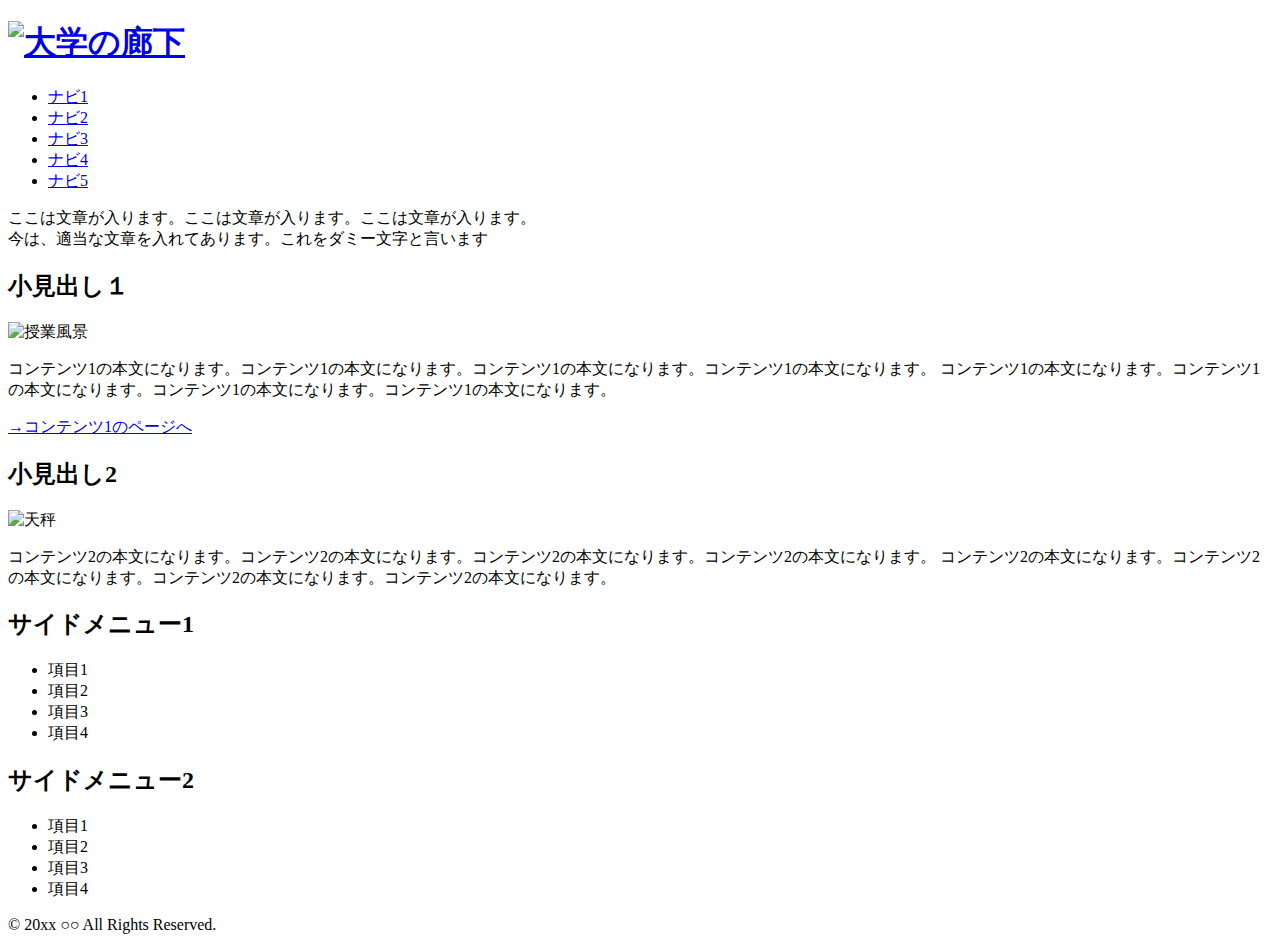
==== home.html @ c4e4eddd "初めてのコミット" ====
<!DOCTYPE html>
<html lang="ja">
<head>
  <meta charset="UTF-8">
  <meta http-equiv="X-UA-Compatible" content="IE=edge">
  <meta name="viewport" content="width=device-width, initial-scale=1.0">
  <title>HTML/CSSの学習</title>
  <link rel="stylesheet" href="stylesheet.css">
</head>
<body>
  <div id="header">
    <h1><a href="index.html"><img id="corridor" src="img/corridor.jpg" alt="大学の廊下"></a></h1>
  </div>
  <div id="wrapper">
    <div id="nav">
      <ul>
        <li><a href="home.html">ナビ1</a></li>
        <li><a href="#">ナビ2</a></li>
        <li><a href="#">ナビ3</a></li>
        <li><a href="#">ナビ4</a></li>
        <li><a href="#">ナビ5</a></li>
      </ul>
    </div>
  
    <div id="container">
      <div id="main">
        <div class="post">
          <p>ここは文章が入ります。ここは文章が入ります。ここは文章が入ります。<br>今は、適当な文章を入れてあります。これをダミー文字と言います</p>
        </div>
        <div class="post clearfix">
          <h2>小見出し１</h2>
          <img class="left" src="img/classroom.jpg" alt="授業風景" />
          <p>
            コンテンツ1の本文になります。コンテンツ1の本文になります。コンテンツ1の本文になります。コンテンツ1の本文になります。
            コンテンツ1の本文になります。コンテンツ1の本文になります。コンテンツ1の本文になります。コンテンツ1の本文になります。
          </p>
       
          <p><a href="#">→コンテンツ1のページへ</a></p>
        </div>
        <div class="post clearfix">
          <h2>小見出し2</h2>
          <img class="right" src="img/scale.jpg" alt="天秤" />
          <p>
            コンテンツ2の本文になります。コンテンツ2の本文になります。コンテンツ2の本文になります。コンテンツ2の本文になります。
            コンテンツ2の本文になります。コンテンツ2の本文になります。コンテンツ2の本文になります。コンテンツ2の本文になります。
          </p>
        </div>
      </div>
    
      <div id="side">
        <div class="box">
          <h2>サイドメニュー1</h2>
          <div class="boxbody">
            <ul>
              <li>項目1</li>
              <li>項目2</li>
              <li>項目3</li>
              <li>項目4</li>
            </ul>
          </div>
        </div>
        <div class="box">
          <h2>サイドメニュー2</h2>
          <div class="boxbody">
            <ul>
              <li>項目1</li>
              <li>項目2</li>
              <li>項目3</li>
              <li>項目4</li>
            </ul>
          </div>
        </div>
      </div>
    </div>
  </div>
  <div id="footer">
    <p>&copy; 20xx ○○ All Rights Reserved.</p>
  </div>
</body>
</html>
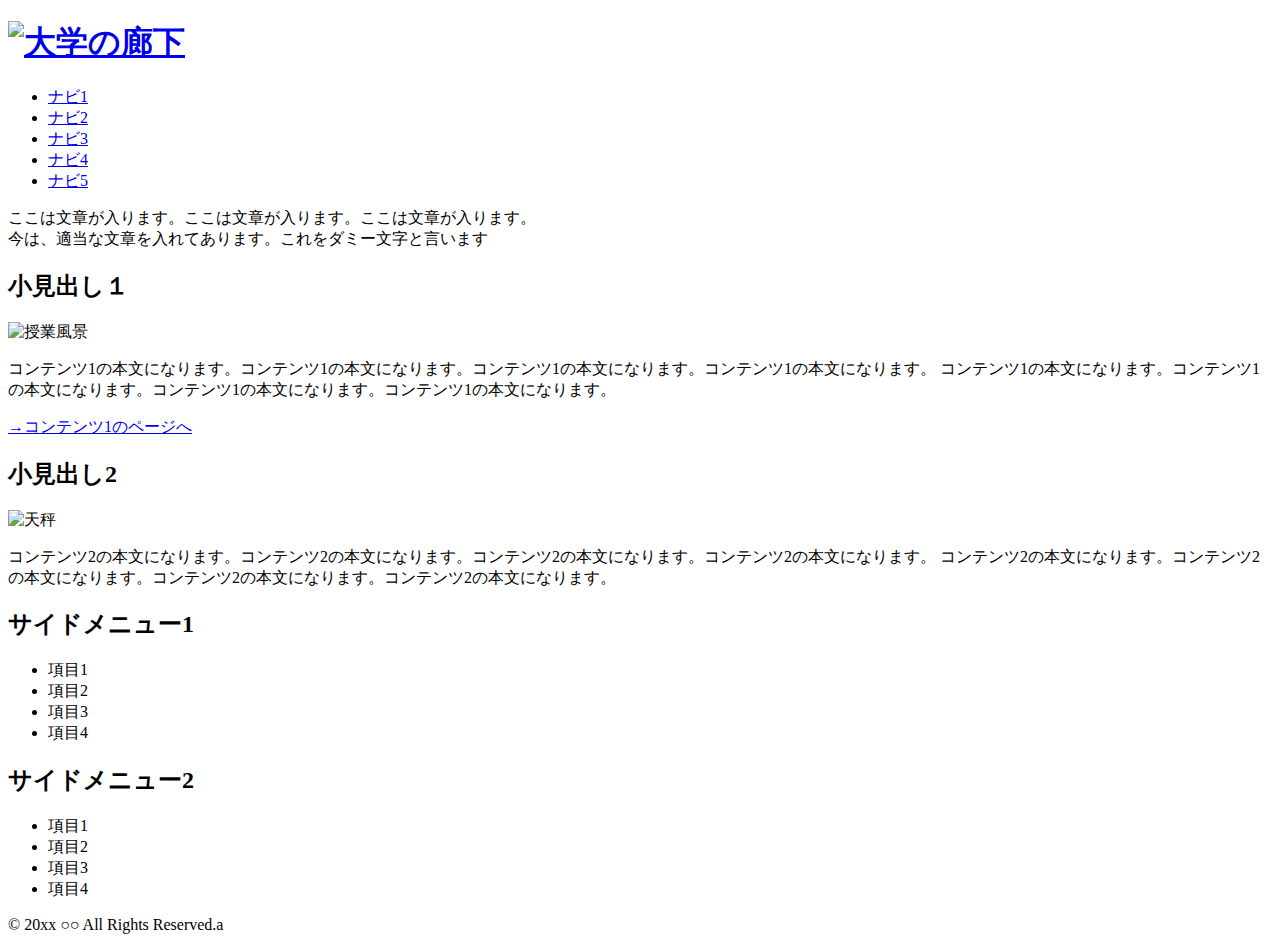
==== commit 661b9833: "二回目のコミット" ====
--- a/home.html
+++ b/home.html
@@ -75,7 +75,7 @@
     </div>
   </div>
   <div id="footer">
-    <p>&copy; 20xx ○○ All Rights Reserved.</p>
+    <p>&copy; 20xx ○○ All Rights Reserved.a</p>
   </div>
 </body>
 </html>